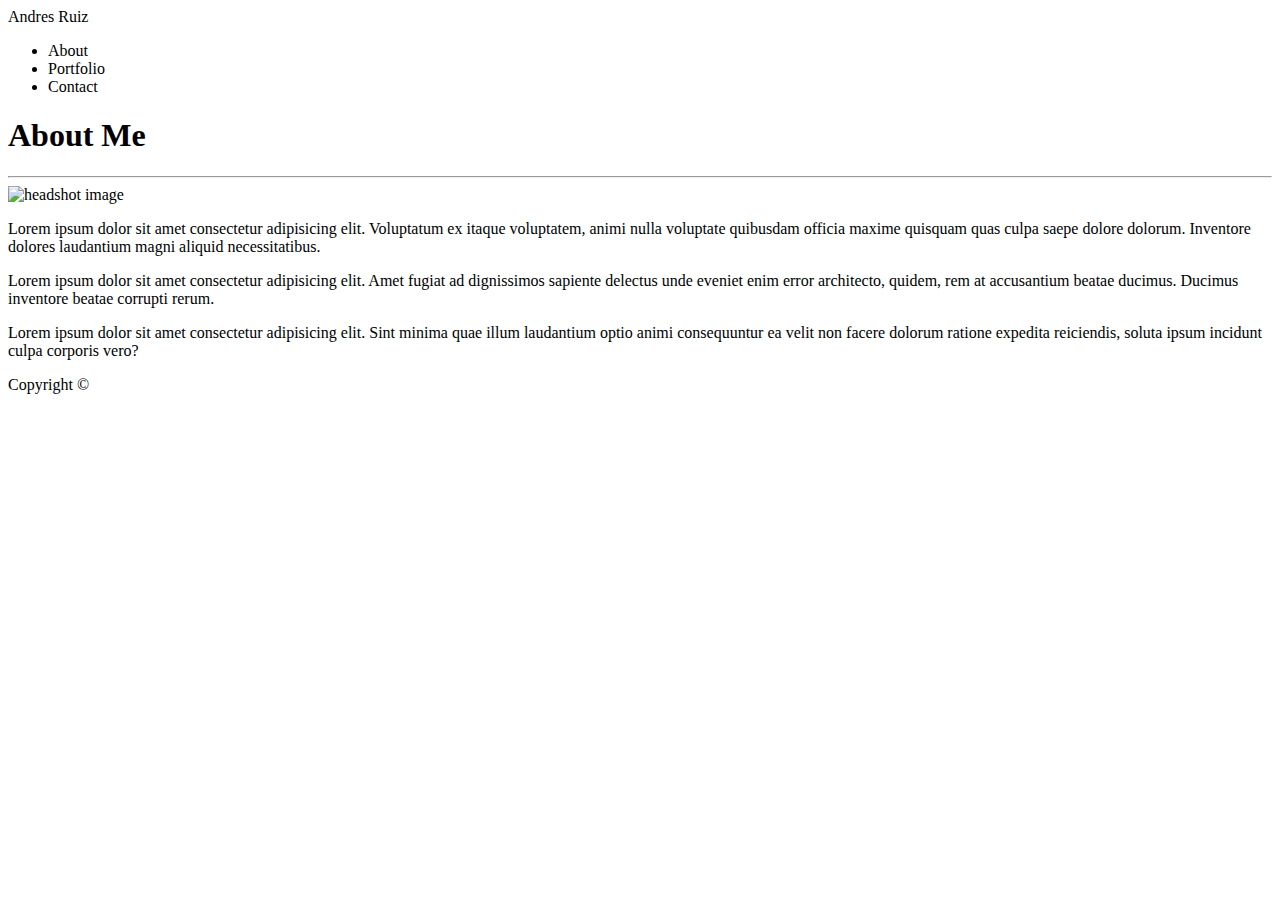
==== index.html @ 27b8ae90 "trying to upload homework to make it live" ====
<!DOCTYPE html>

<html>

<head>
	<meta charset="UTF-8">
	<meta name="viewport" content="width=device-width", initial-scale=1.0"	>
	<meta http-equiv="X-UA-Compatible" content="ie=edge">
	<title> Andres Ruiz</title>

    <header>
        Andres Ruiz
    </header>

    <Nav>
        <ul>
            <li>About</li>
            <li>Portfolio</li>
            <li>Contact</li>
        </ul>
    </Nav>
</head>

<body>
    <div>
        <h1>
            About Me
        </h1>
<hr>
<div>
    <img src="assets/images/headshot.jpg" alt="headshot image">
</div>

<p>
    Lorem ipsum dolor sit amet consectetur adipisicing elit.
     Voluptatum ex itaque voluptatem, animi nulla voluptate quibusdam officia maxime quisquam quas culpa saepe dolore dolorum.
      Inventore dolores laudantium magni aliquid necessitatibus.
</p>
<p>
    Lorem ipsum dolor sit amet consectetur adipisicing elit. 
    Amet fugiat ad dignissimos sapiente delectus unde eveniet enim error architecto, quidem, rem at accusantium beatae ducimus. 
    Ducimus inventore beatae corrupti rerum.
</p>

<p>
    Lorem ipsum dolor sit amet consectetur adipisicing elit. 
    Sint minima quae illum laudantium optio animi consequuntur ea velit non facere dolorum ratione expedita reiciendis, soluta ipsum incidunt culpa corporis vero?
</p>
    </div>

</body>

<footer>
    Copyright &copy;
</footer>

</html>
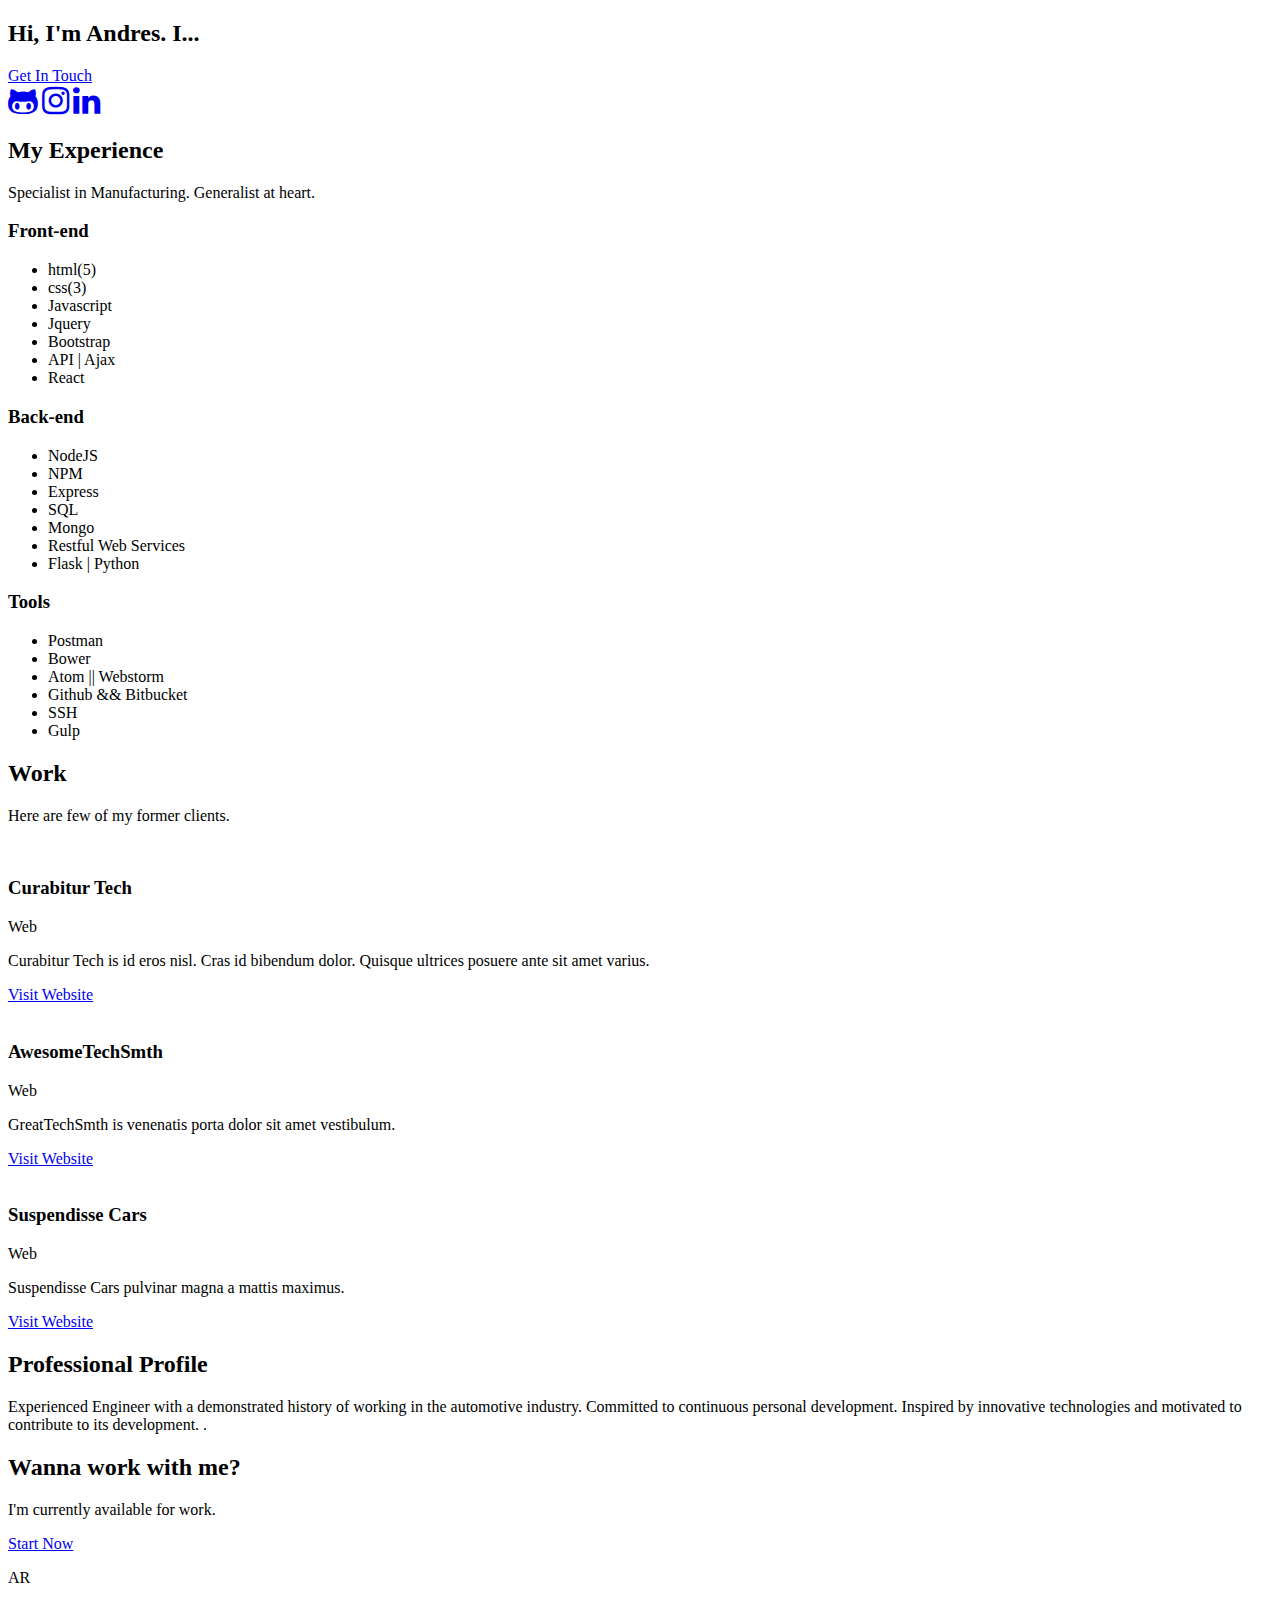
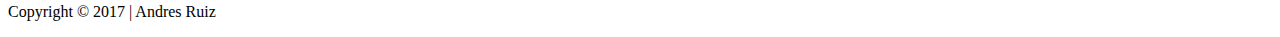
==== commit 33617099: "editing index html" ====
--- a/index.html
+++ b/index.html
@@ -1,57 +1,221 @@
 <!DOCTYPE html>
-
 <html>
 
 <head>
-	<meta charset="UTF-8">
-	<meta name="viewport" content="width=device-width", initial-scale=1.0"	>
-	<meta http-equiv="X-UA-Compatible" content="ie=edge">
-	<title> Andres Ruiz</title>
-
-    <header>
-        Andres Ruiz
-    </header>
-
-    <Nav>
-        <ul>
-            <li>About</li>
-            <li>Portfolio</li>
-            <li>Contact</li>
-        </ul>
-    </Nav>
+	<meta charset="utf-8">
+	<meta http-equiv="X-UA-Compatible" content="IE=edge">
+	<meta name="viewport" content="width=device-width,initial-scale=1,minimum-scale=1, maximum-scale=1" />
+	<title>Portfolio Andres Ruiz</title>
+	<script src="bower_components/jquery/dist/jquery.min.js" charset="utf-8"></script>
+	<link rel="stylesheet" href="bower_components/foundation-sites/dist/css/foundation.min.css">
+	<link rel="stylesheet" href="">
+	<script src="bower_components/foundation-sites/dist/js/foundation.min.js" charset="utf-8"></script>
+	<script src="bower_components/normalize-css/normalize.css" charset="utf-8"></script>
+	<script src="bower_components/typed.js/dist/typed.min.js" charset="utf-8"></script>
+	<script src="bower_components/jqcloud2/dist/jqcloud.min.js" charset="utf-8"></script>
+	<link rel="stylesheet" href="bower_components/jqcloud2/dist/jqcloud.min.css">
+	<script src="bower_components/custombox/dist/custombox.min.js"></script>
+	<link href="bower_components/custombox/dist/custombox.min.css" rel="stylesheet">
+	<link rel="stylesheet" href="https://maxcdn.bootstrapcdn.com/font-awesome/4.7.0/css/font-awesome.min.css">
+	<link href="https://fonts.googleapis.com/css?family=Lato:300,400,700,900" rel="stylesheet">
+	<link href="https://fonts.googleapis.com/css?family=Maven+Pro:400,500" rel="stylesheet">
+	<link rel="stylesheet" href="assets/fonts/foundation-icons/foundation-icons.css">
+	<link rel="stylesheet" href="assets/styles/styles.css">
 </head>
 
 <body>
-    <div>
-        <h1>
-            About Me
-        </h1>
-<hr>
-<div>
-    <img src="assets/images/headshot.jpg" alt="headshot image">
-</div>
-
-<p>
-    Lorem ipsum dolor sit amet consectetur adipisicing elit.
-     Voluptatum ex itaque voluptatem, animi nulla voluptate quibusdam officia maxime quisquam quas culpa saepe dolore dolorum.
-      Inventore dolores laudantium magni aliquid necessitatibus.
-</p>
-<p>
-    Lorem ipsum dolor sit amet consectetur adipisicing elit. 
-    Amet fugiat ad dignissimos sapiente delectus unde eveniet enim error architecto, quidem, rem at accusantium beatae ducimus. 
-    Ducimus inventore beatae corrupti rerum.
-</p>
-
-<p>
-    Lorem ipsum dolor sit amet consectetur adipisicing elit. 
-    Sint minima quae illum laudantium optio animi consequuntur ea velit non facere dolorum ratione expedita reiciendis, soluta ipsum incidunt culpa corporis vero?
-</p>
-    </div>
-
+	<!-- Watch how to use it on YouTube -->
+	<!-- https://youtu.be/ddLuZXs8Uyw -->
+
+
+	<!-- Watch how to deploy it live -->
+	<!-- https://youtu.be/E1dqffpUlMA -->
+	<div class="wrapper">
+		
+
+		<section id="about">
+			<div class="row">
+				<div class="small-12 large-8 large-offset-2 columns text-center">
+					<div class="profile-photo" style="background-image: url(assets/images/profile.JPG);">
+					</div>
+					<div class="details">
+						<h2>Hi, I'm Andres. I...<br> <span id="writing-text"><span></h2>
+					</div>
+				</div>
+			</div>
+			<div class="row">
+				<div class="small-12 column">
+					<div class="cta text-center">
+						<a class="my-button cta-button expand form-button" href="mailto:engineerandres09@gmail.com">Get In Touch</a>
+					</div>
+				</div>
+				<div class="small-12 column">
+					<div class="my-arrow-div text-center">
+						<a href="https://github.com/ruizandres09"><i class="fa fa-github-alt fa-2x"></i></a>
+						<a href="https://instagram.com/ruizandres09/"><i class="fa fa-instagram fa-2x"></i></a>
+						<a href="https://www.linkedin.com/in/andres-ruiz-467084b4"><i class="fa fa-linkedin fa-2x"></i></a>
+					</div>
+				</div>
+			</div>
+
+		</section>
+
+
+		<section id="experience">
+
+			<div class="row column">
+				<div class="small-12">
+					<h2 class="text-center">My Experience</h2>
+					<p class="text-center tag-line">Specialist in Manufacturing. Generalist at heart.</p>
+				</div>
+			</div>
+			<div class="row">
+				<div class="small-12 medium-4 columns text-center experience-topics">
+					<i class="fi-laptop"></i>
+					<h3>Front-end</h3>
+					<ul>
+						<li>html(5)</li>
+						<li>css(3)</li>
+						<li>Javascript</li>
+						<li>Jquery</li>
+						<li>Bootstrap</li>
+						<li>API | Ajax</li>
+						<li>React</li>
+					</ul>
+				</div>
+				<div class="small-12 medium-4 columns text-center experience-topics">
+					<i class="fi-database"></i>
+					<h3>Back-end</h3>
+					<ul>
+						<li>NodeJS</li>
+						<li>NPM</li>
+						<li>Express</li>
+						<li>SQL</li>
+						<li>Mongo</li>
+						<li>Restful Web Services</li>
+						<li>Flask | Python</li>
+					</ul>
+				</div>
+				<div class="small-12 medium-4 columns text-center experience-topics">
+					<i class="fi-star"></i>
+					<h3>Tools</h3>
+					<ul>
+						<li>Postman</li>
+						<li>Bower</li>
+						<li>Atom || Webstorm</li>
+						<li>Github && Bitbucket</li>
+						<li>SSH</li>
+						<li>Gulp</li>
+					</ul>
+				</div>
+			</div>
+
+		</section>
+
+		<section id="work">
+			<h2 class="text-center">Work</h2>
+			<div class="row">
+				<p class="text-center tag-line">Here are few of my former clients.</p>
+			</div>
+
+
+			<div class="row work-row"> <!-- odd -->
+				<div class="small-12 medium-6 medium-push-6 columns">
+					<img src="assets/images/project1.png" alt="">
+				</div>
+				<div class="small-12 medium-5 medium-pull-7 columns">
+					<div class="details details-ftm">
+						<h3>Curabitur Tech</h3>
+						<p class="platform">Web</p>
+						<p class="icons"><i class="fi-monitor"></i><i class="fi-tablet-portrait"></i><i class="fi-mobile"></i></p>
+						<p>Curabitur Tech is id eros nisl. Cras id bibendum dolor. Quisque ultrices posuere ante sit amet varius.</p>
+						<a class="my-button" target="_blank" href="http://google.com">Visit Website</a>
+					</div>
+				</div>
+			</div>
+
+			<div class="row work-row"> <!-- even -->
+				<div class="small-12 medium-6 columns">
+					<img src="assets/images/project2.png" alt="">
+				</div>
+				<div class="small-12 medium-5 medium-offset-1 columns">
+					<div class="details details-ftm">
+						<h3>AwesomeTechSmth</h3>
+						<p class="platform">Web</p>
+						<p class="icons"><i class="fi-monitor"></i><i class="fi-tablet-portrait"></i><i class="fi-mobile"></i></p>
+						<p>GreatTechSmth is venenatis porta dolor sit amet vestibulum.</p>
+						<a class="my-button" target="_blank" href="http://google.com">Visit Website</a>
+					</div>
+				</div>
+			</div>
+
+			<div class="row work-row"> <!-- odd -->
+				<div class="small-12 medium-6 medium-push-6 columns">
+					<img src="assets/images/project3.png" alt="">
+				</div>
+				<div class="small-12 medium-5 medium-pull-7 columns">
+					<div class="details details-ftm">
+						<h3>Suspendisse Cars</h3>
+						<p class="platform">Web</p>
+						<p class="icons"><i class="fi-monitor"></i><i class="fi-tablet-portrait"></i><i class="fi-mobile"></i></p>
+						<p>Suspendisse Cars pulvinar magna a mattis maximus.</p>
+						<a class="my-button" target="_blank" href="http://google.com">Visit Website</a>
+					</div>
+				</div>
+			</div>
+
+
+
+
+
+
+
+
+
+		</section>
+
+		<section id="teaching">
+			<h2 class="text-center">Professional Profile</h2>
+			<div class="row">
+				<div class="small-12 medium-8 medium-offset-2">
+					<p class="text-center tag-line">Experienced Engineer with a demonstrated history of working in the automotive industry. Committed to continuous personal development. Inspired by innovative technologies and motivated to contribute to its development.
+					.</p>
+				</div>
+			</div>
+			<div class="row">
+				<div class="small-12 medium-8 medium-offset-2 columns">
+					<div class="teaching-domains">
+					</div>
+				</div>
+			</div>
+		</section>
+
+		<section id="footer-cta">
+			<h2 class="text-center">Wanna work with me?</h2>
+			<p></p>
+			<div class="row text-center">
+				<div class="small-12 medium-8 medium-offset-2 columns">
+					<p class="text-center">I'm currently available for work.</p>
+				</div>
+				<div class="small-12 columns" id="startButtonDiv">
+					<a class="my-button form-button" href="mailto:engineerandres09@gmail.com">Start Now</a>
+				</div>
+			</div>
+		</section>
+
+		<footer id="footer">
+			<div class="row text-center">
+				<div class="small-12 medium-6 medium-offset-3 columns">
+					<p id="logo">AR</p>
+					<p id="copyright">Copyright &copy; 2017 | Andres  Ruiz</p>
+				</div>
+			</div>
+		</footer>
+
+
+
+	</div>
+	<script src="assets/scripts/app.js" charset="utf-8"></script>
 </body>
 
-<footer>
-    Copyright &copy;
-</footer>
-
-</html>+</html>
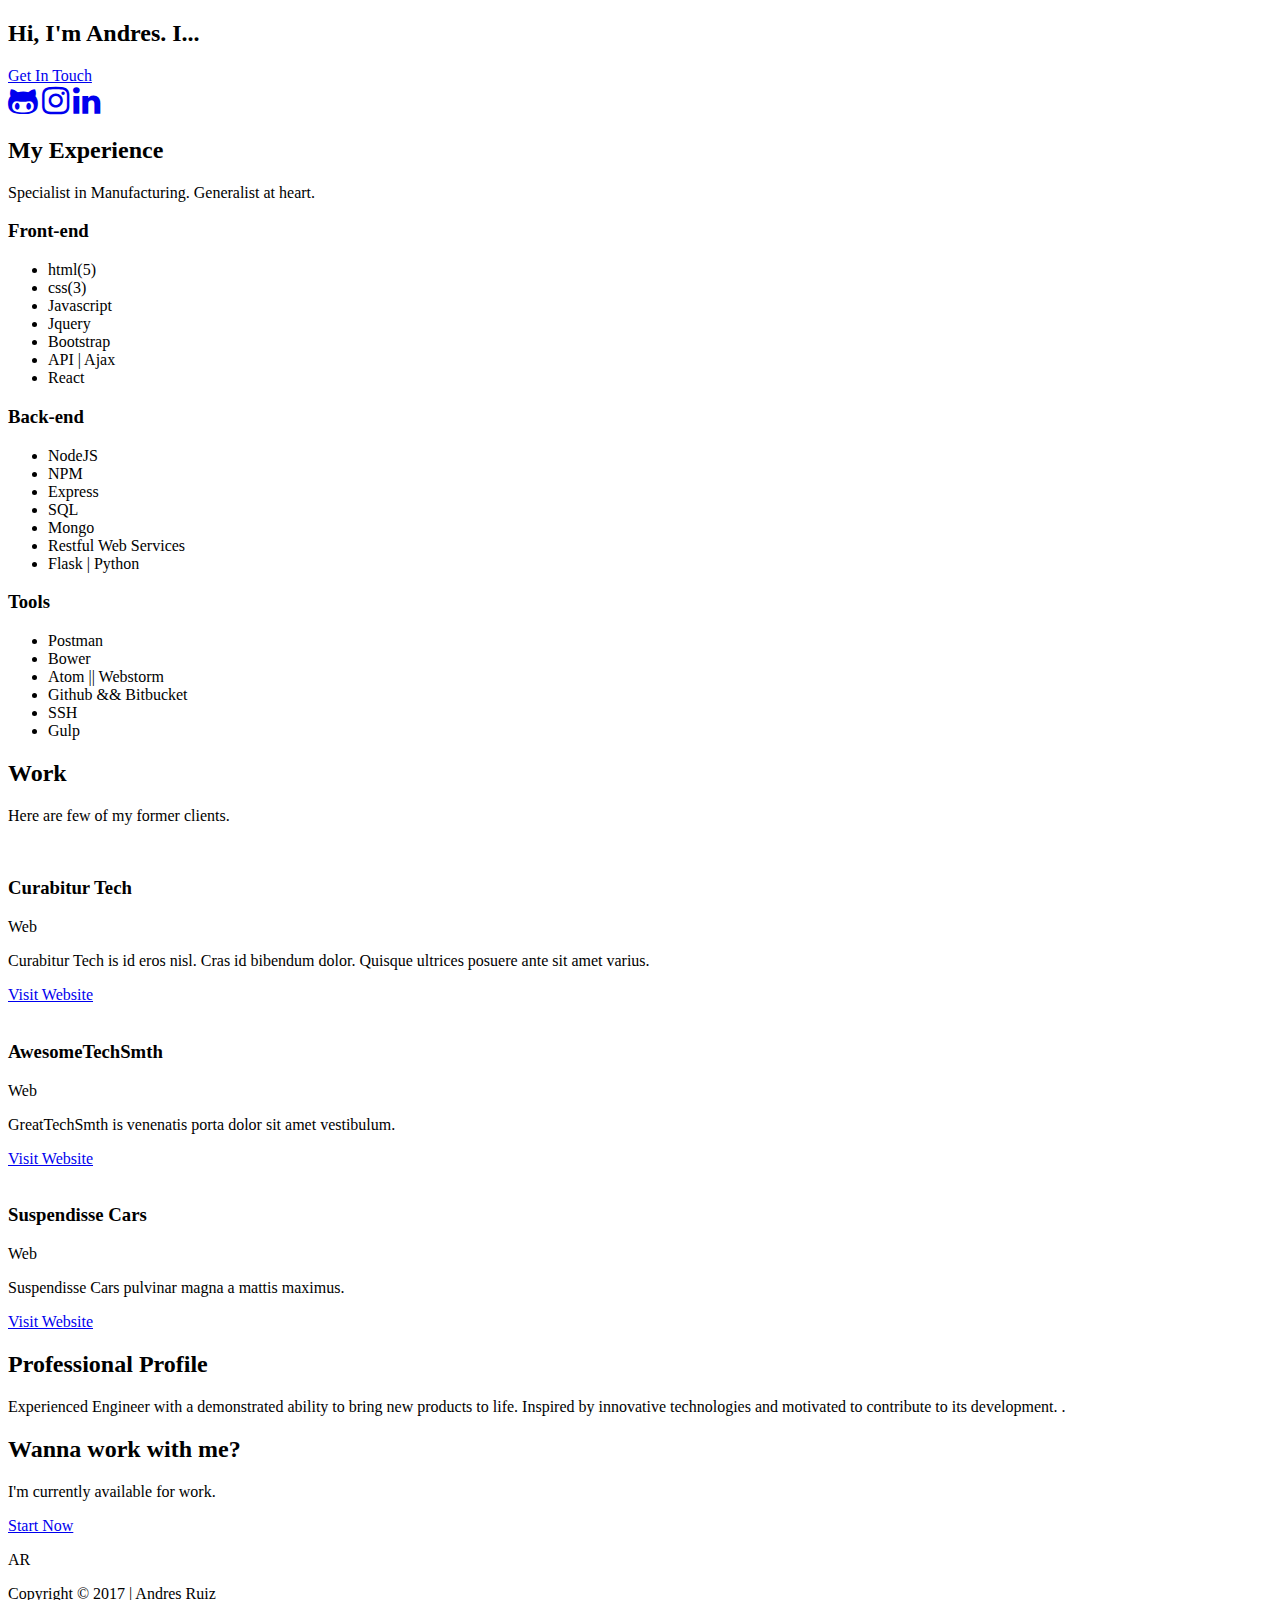
==== commit cdde3d73: "editing small things on index" ====
--- a/index.html
+++ b/index.html
@@ -178,7 +178,7 @@
 			<h2 class="text-center">Professional Profile</h2>
 			<div class="row">
 				<div class="small-12 medium-8 medium-offset-2">
-					<p class="text-center tag-line">Experienced Engineer with a demonstrated history of working in the automotive industry. Committed to continuous personal development. Inspired by innovative technologies and motivated to contribute to its development.
+					<p class="text-center tag-line">Experienced Engineer with a demonstrated ability to bring new products to life. Inspired by innovative technologies and motivated to contribute to its development.
 					.</p>
 				</div>
 			</div>
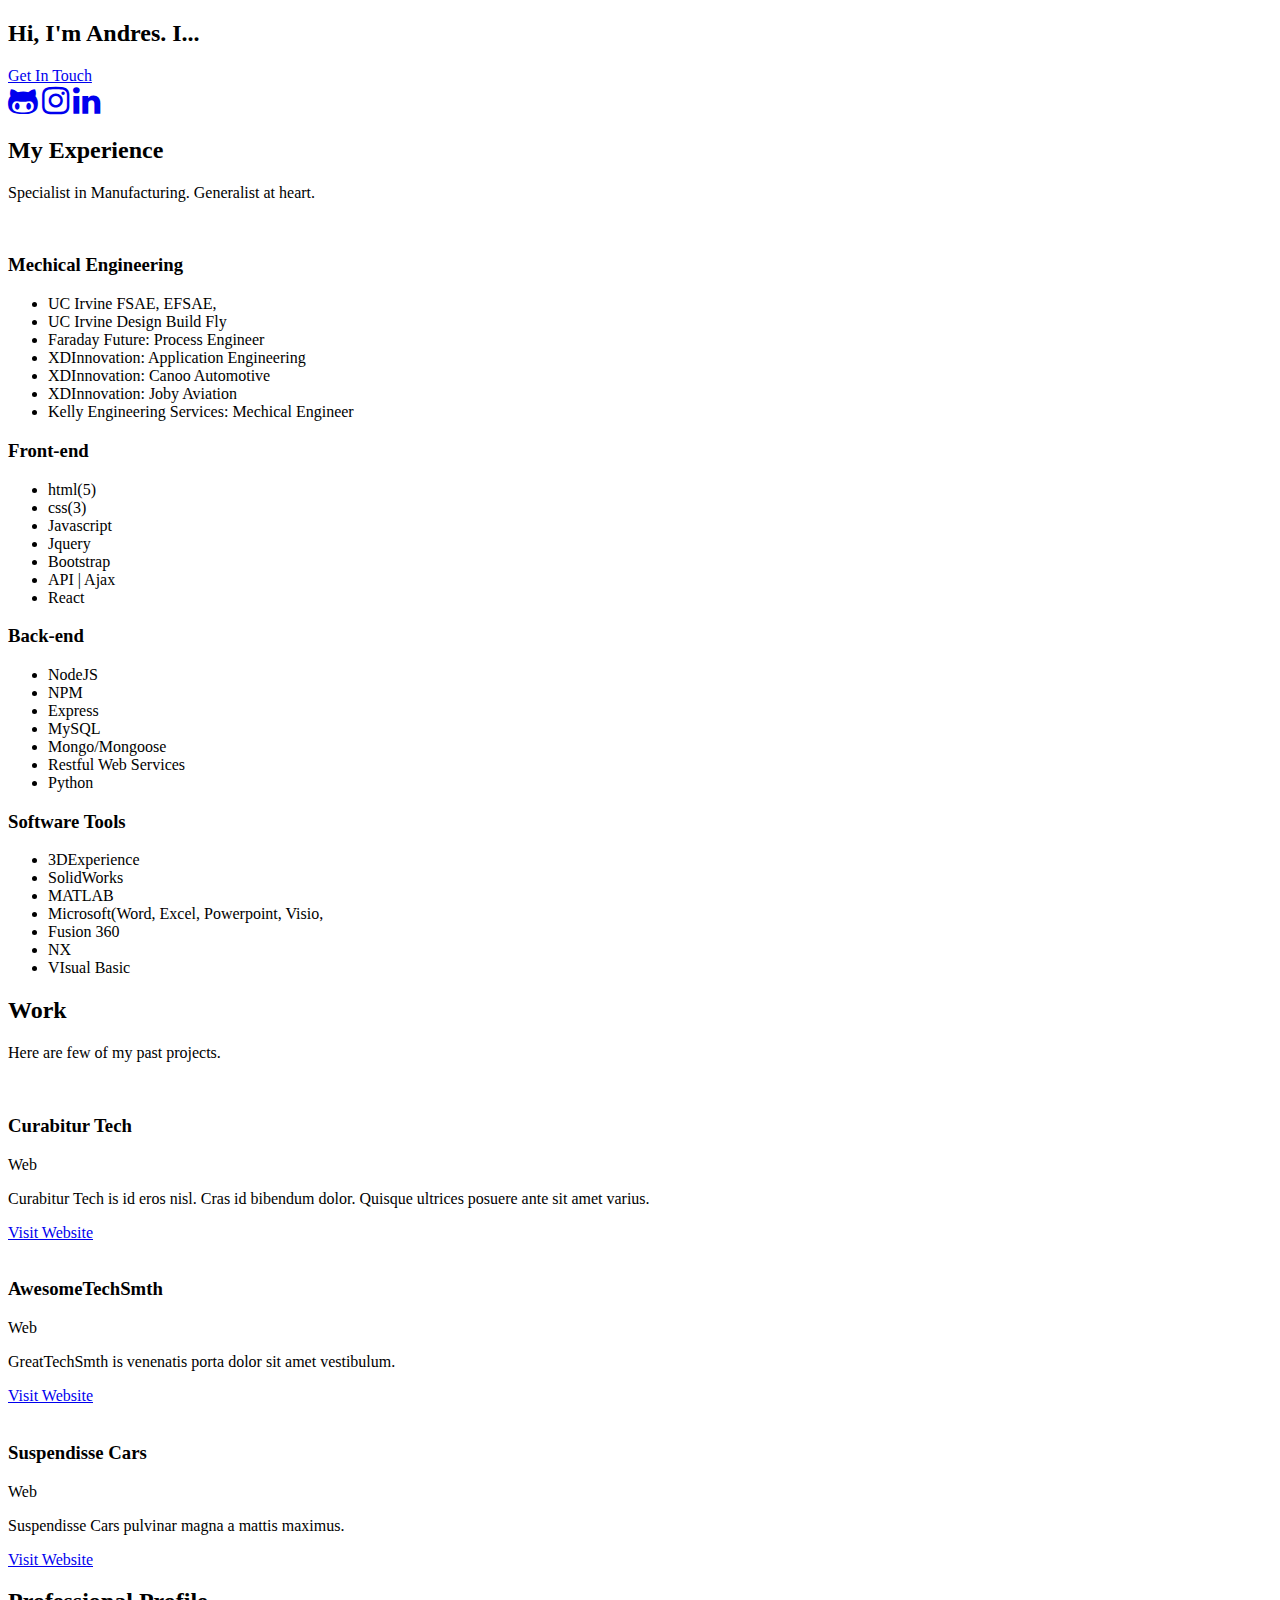
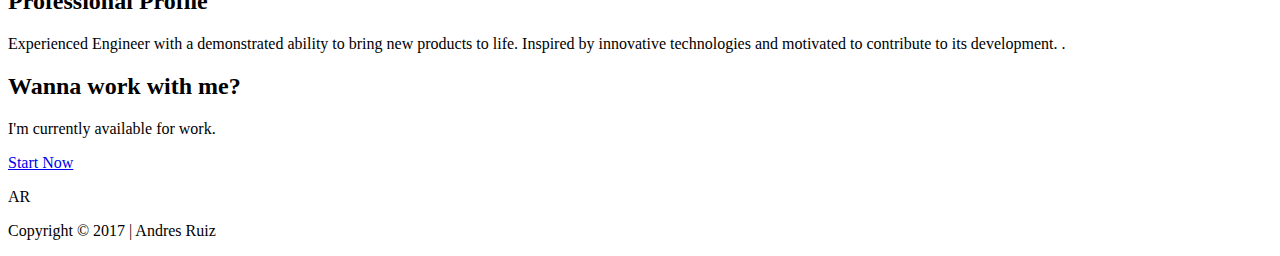
==== commit 86eb89e9: "added some styling and an extra column for the experience row" ====
--- a/index.html
+++ b/index.html
@@ -70,7 +70,20 @@
 				</div>
 			</div>
 			<div class="row">
-				<div class="small-12 medium-4 columns text-center experience-topics">
+				<div class="small-12 medium-3 columns text-center experience-topics">
+					<i class="fas fa-cogs"></i>
+					<h3>Mechical Engineering</h3>
+					<ul>
+						<li>UC Irvine FSAE, EFSAE, </li>
+						<li>UC Irvine Design Build Fly</li>
+						<li>Faraday Future: Process Engineer</li>
+						<li>XDInnovation: Application Engineering</li>
+						<li>XDInnovation: Canoo Automotive</li>
+						<li>XDInnovation: Joby Aviation</li>
+						<li>Kelly Engineering Services: Mechical Engineer</li>
+					</ul>
+				</div>
+				<div class="small-12 medium-3 columns text-center experience-topics">
 					<i class="fi-laptop"></i>
 					<h3>Front-end</h3>
 					<ul>
@@ -83,29 +96,30 @@
 						<li>React</li>
 					</ul>
 				</div>
-				<div class="small-12 medium-4 columns text-center experience-topics">
+				<div class="small-12 medium-3 columns text-center experience-topics">
 					<i class="fi-database"></i>
 					<h3>Back-end</h3>
 					<ul>
 						<li>NodeJS</li>
 						<li>NPM</li>
 						<li>Express</li>
-						<li>SQL</li>
-						<li>Mongo</li>
+						<li>MySQL</li>
+						<li>Mongo/Mongoose</li>
 						<li>Restful Web Services</li>
-						<li>Flask | Python</li>
-					</ul>
-				</div>
-				<div class="small-12 medium-4 columns text-center experience-topics">
+						<li>Python</li>
+					</ul>
+				</div>
+				<div class="small-12 medium-3 columns text-center experience-topics">
 					<i class="fi-star"></i>
-					<h3>Tools</h3>
-					<ul>
-						<li>Postman</li>
-						<li>Bower</li>
-						<li>Atom || Webstorm</li>
-						<li>Github && Bitbucket</li>
-						<li>SSH</li>
-						<li>Gulp</li>
+					<h3>Software Tools</h3>
+					<ul>
+						<li>3DExperience</li>
+						<li>SolidWorks</li>
+						<li>MATLAB</li>
+						<li>Microsoft(Word, Excel, Powerpoint, Visio,</li>
+						<li>Fusion 360</li>
+						<li>NX</li>
+						<li>VIsual Basic</li>
 					</ul>
 				</div>
 			</div>
@@ -115,7 +129,7 @@
 		<section id="work">
 			<h2 class="text-center">Work</h2>
 			<div class="row">
-				<p class="text-center tag-line">Here are few of my former clients.</p>
+				<p class="text-center tag-line">Here are few of my past projects.</p>
 			</div>
 
 
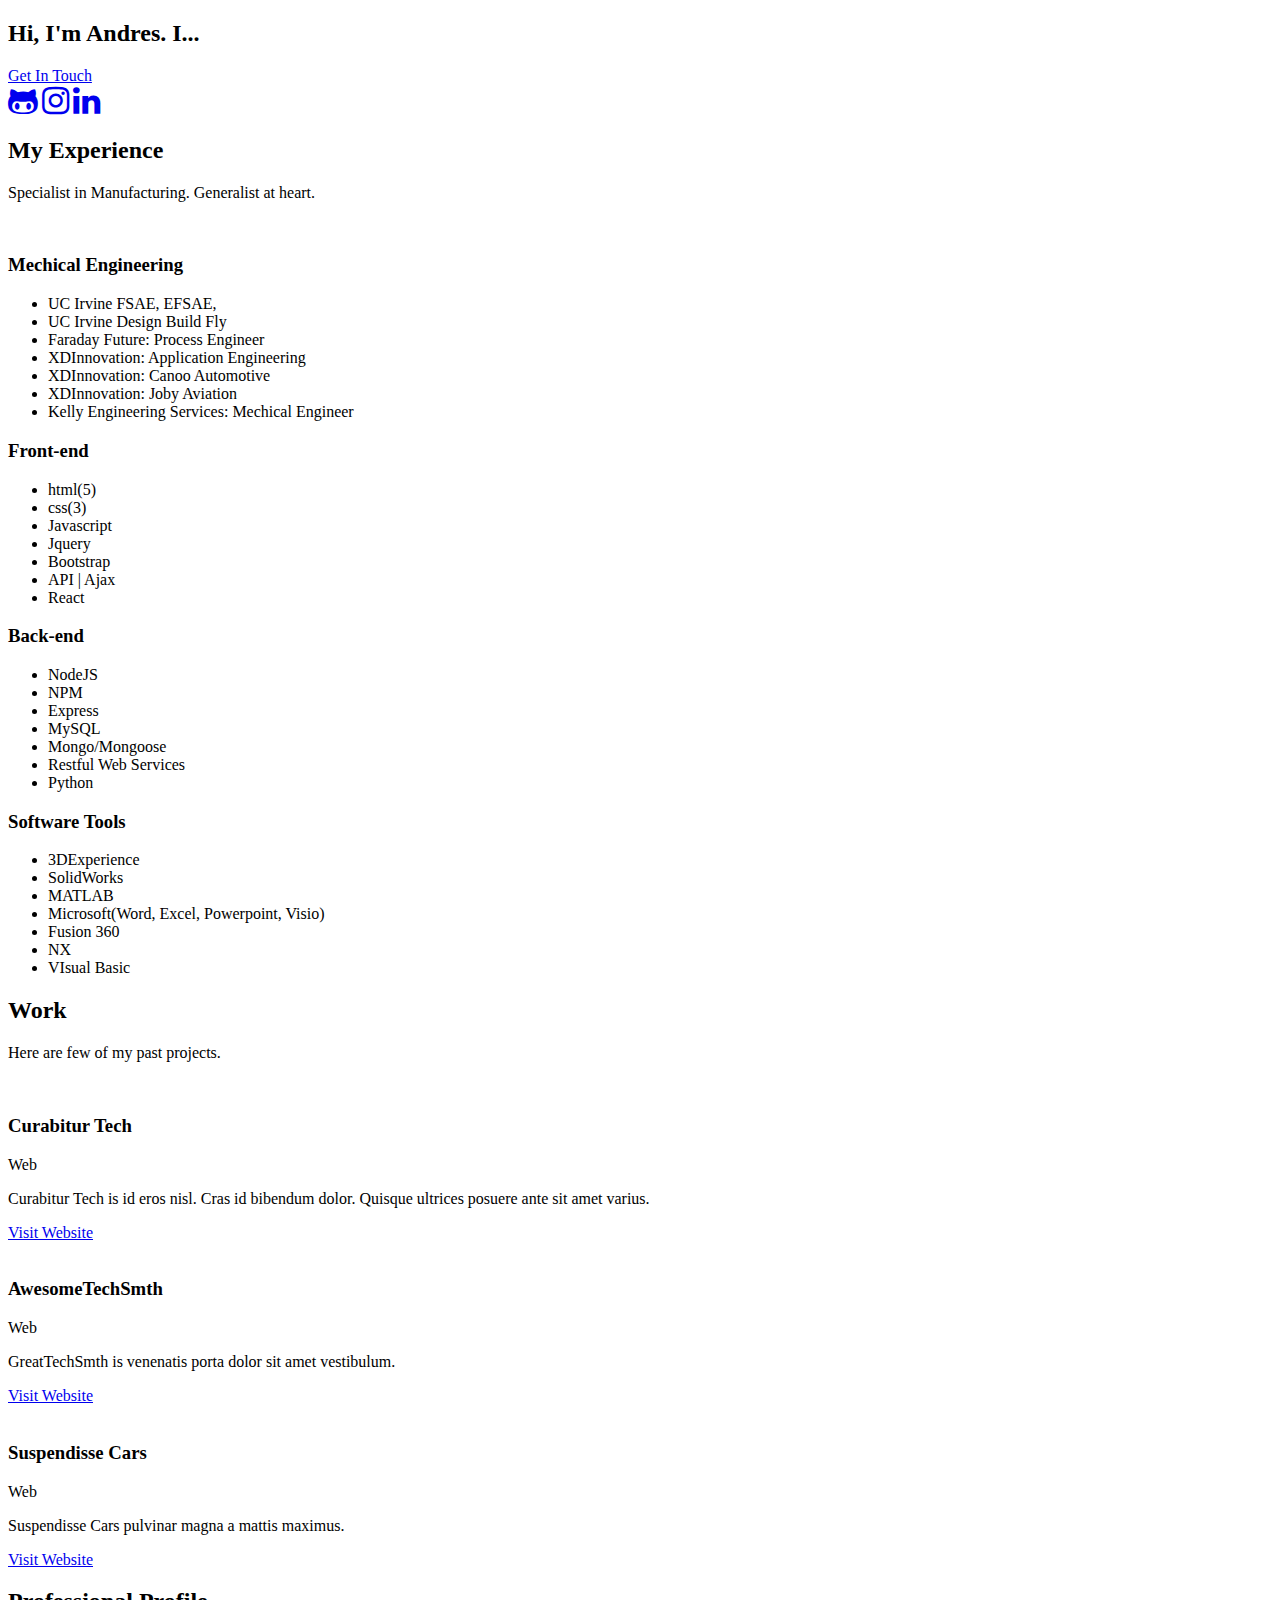
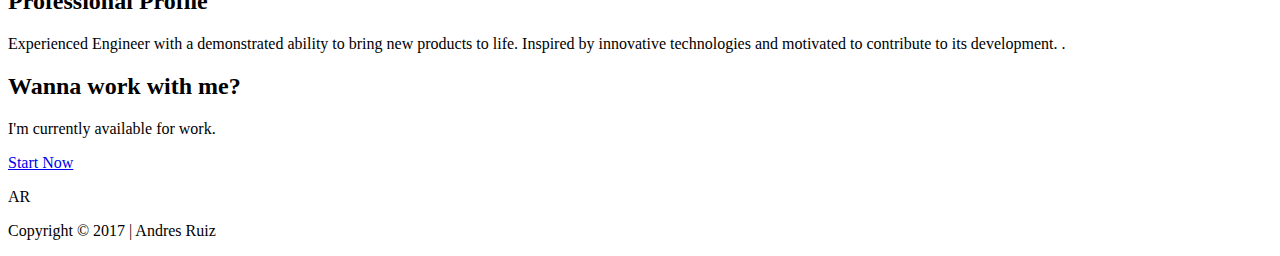
==== commit 648076c9: "corrected small typos" ====
--- a/index.html
+++ b/index.html
@@ -116,7 +116,7 @@
 						<li>3DExperience</li>
 						<li>SolidWorks</li>
 						<li>MATLAB</li>
-						<li>Microsoft(Word, Excel, Powerpoint, Visio,</li>
+						<li>Microsoft(Word, Excel, Powerpoint, Visio)</li>
 						<li>Fusion 360</li>
 						<li>NX</li>
 						<li>VIsual Basic</li>
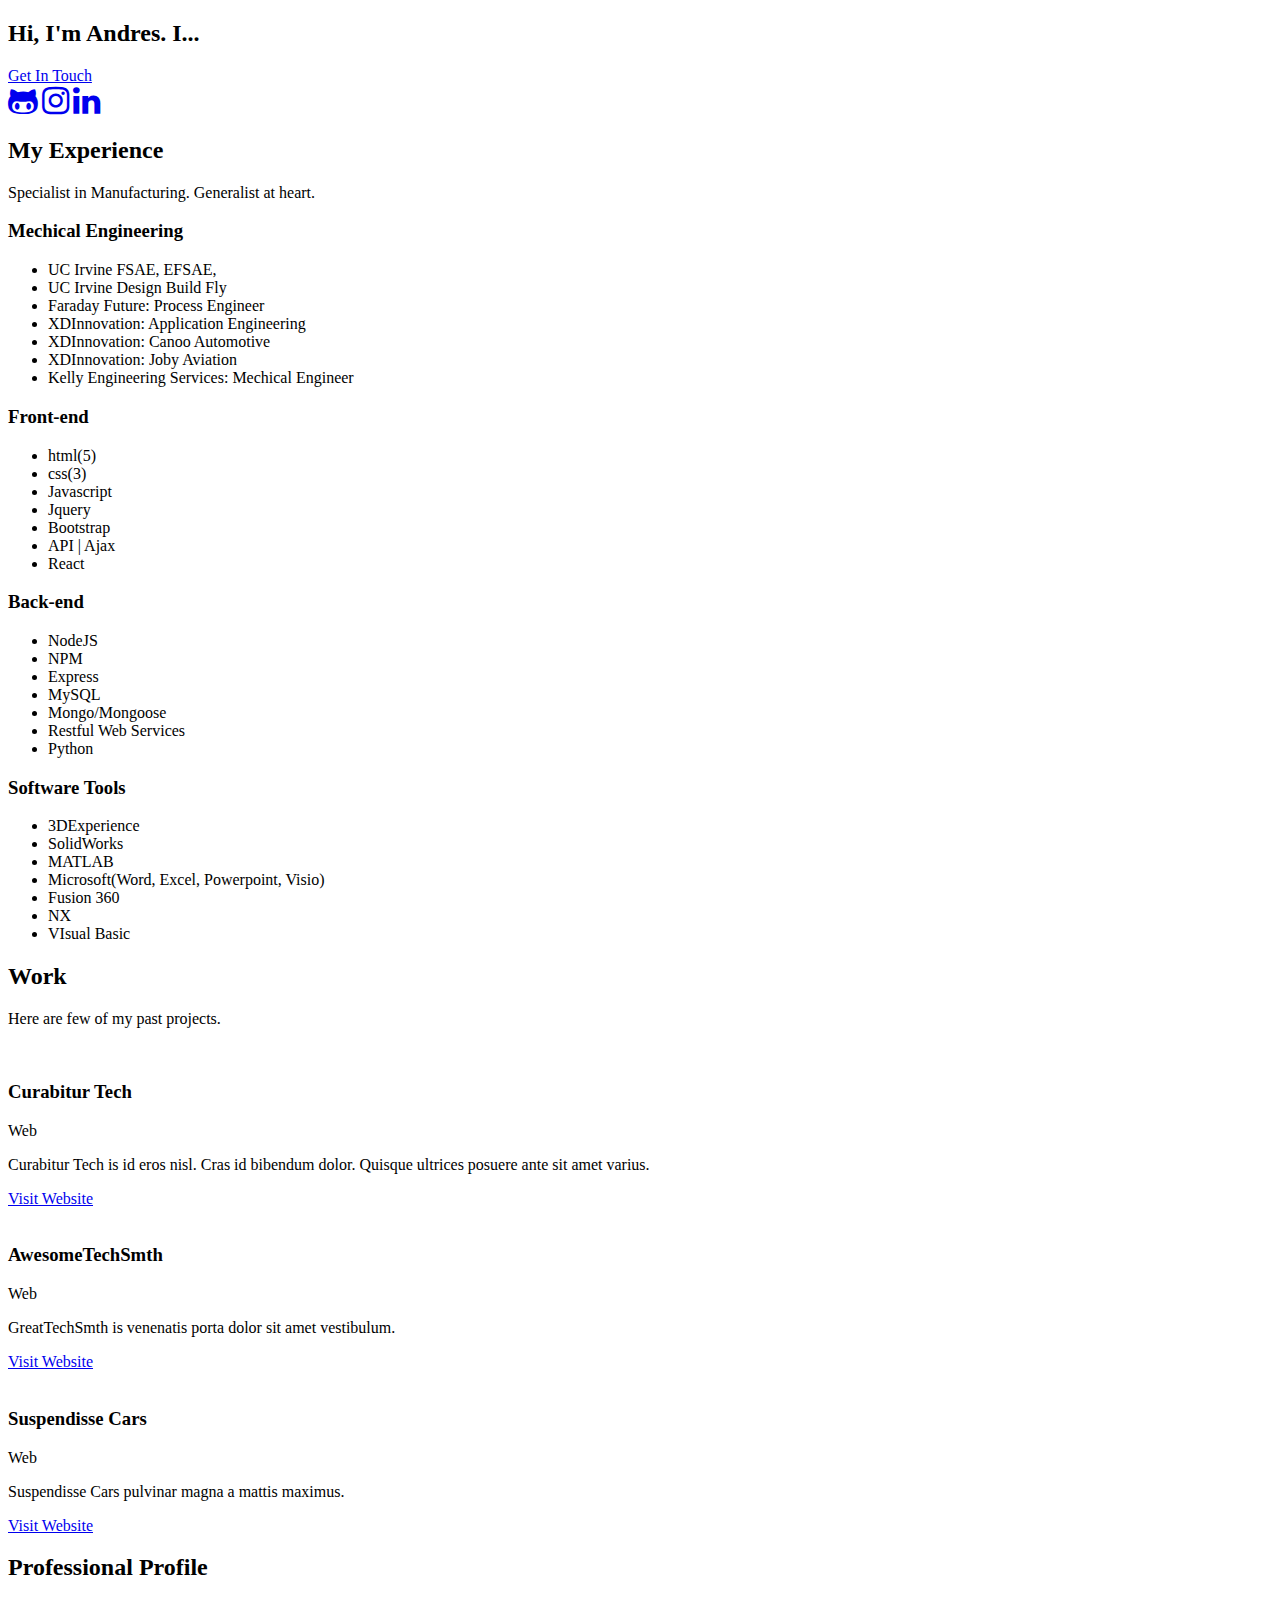
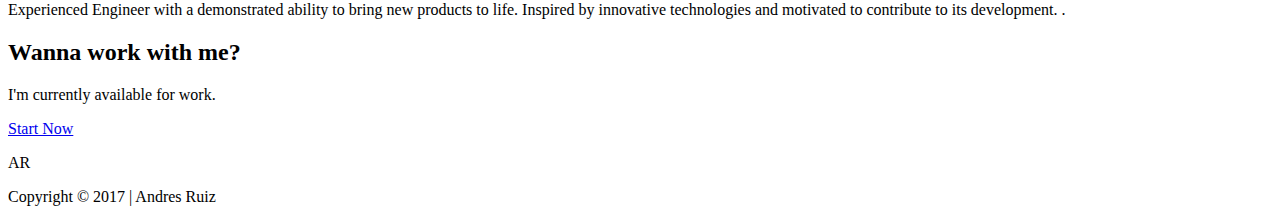
==== commit fe492c89: "added a fi-torso and corrected and some spell checking" ====
--- a/index.html
+++ b/index.html
@@ -71,7 +71,7 @@
 			</div>
 			<div class="row">
 				<div class="small-12 medium-3 columns text-center experience-topics">
-					<i class="fas fa-cogs"></i>
+					<i class="fi-torso"></i>
 					<h3>Mechical Engineering</h3>
 					<ul>
 						<li>UC Irvine FSAE, EFSAE, </li>
